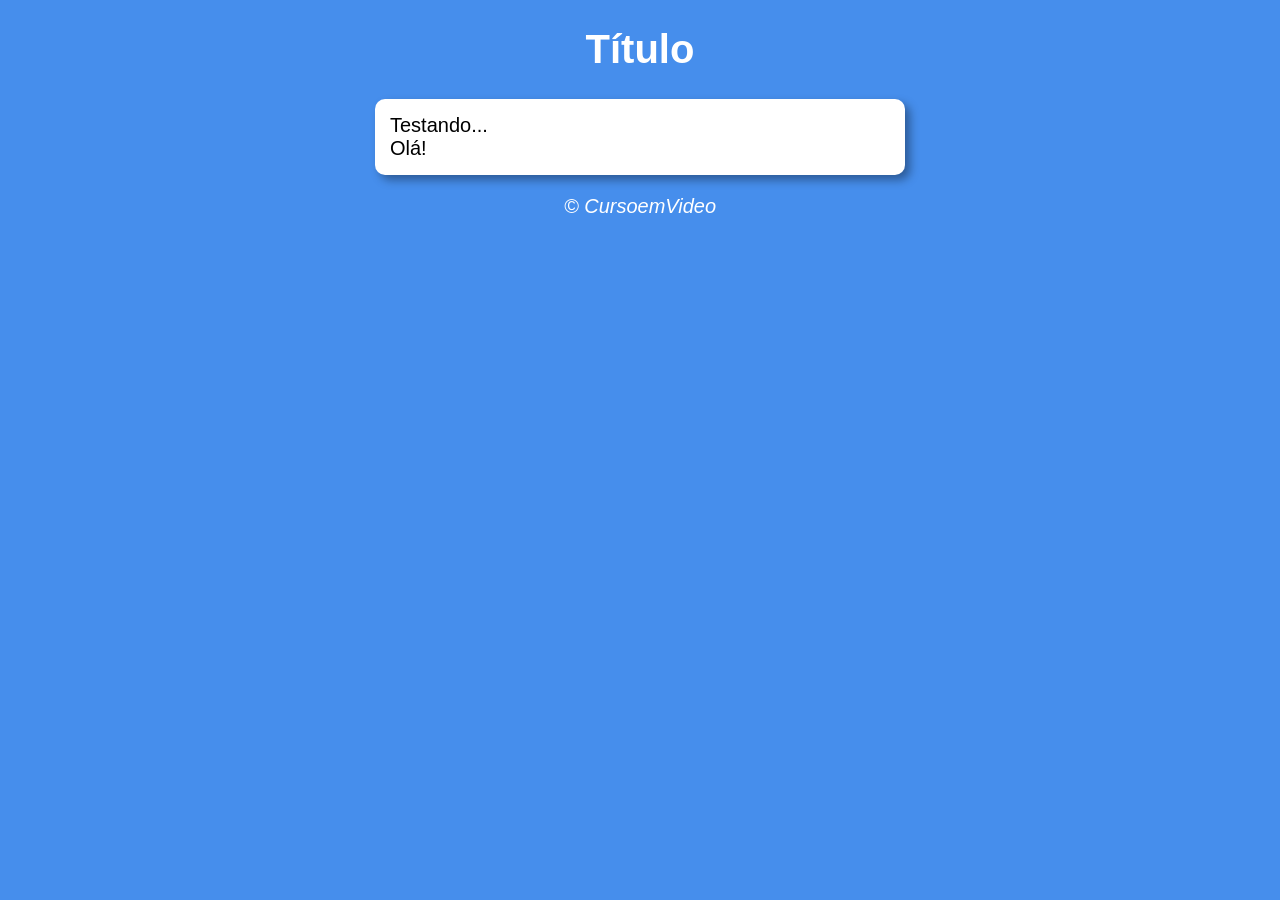
==== aula12ex/ex014/modelo.html @ 15b01068 "exercicio 1 JS" ====
<!DOCTYPE html>
<html lang="pt-br">
<head>
    <meta charset="UTF-8">
    <meta name="viewport" content="width=device-width, initial-scale=1.0">
    <title>Modelo de Exercício</title>
    <link rel="stylesheet" href="estilo.css">
</head>
<body>
    <header>
        <h1>Título</h1>
    </header>
    <section>
        <div>
            Testando...

        </div>
        <div>
            Olá!
        </div>

    </section>
    <footer>
        <p>&copy; CursoemVideo</p>
    </footer>
    <script src="script.js"></script>
    
</body>
</html>
---- aula12ex/ex014/estilo.css ----
body {
    background: rgb(70, 142, 236);
    font: normal 15pt Arial;
}

header {
    color: white;
    text-align: center;

}

section {
    background: white;
    border-radius: 10px;
    padding: 15px;
    width: 500px;
    margin: auto;
    box-shadow: 5px 5px 10px rgba(0, 0, 0, 0.363);
    

}

footer {
    color: white;
    text-align: center;
    font-style: italic;

}
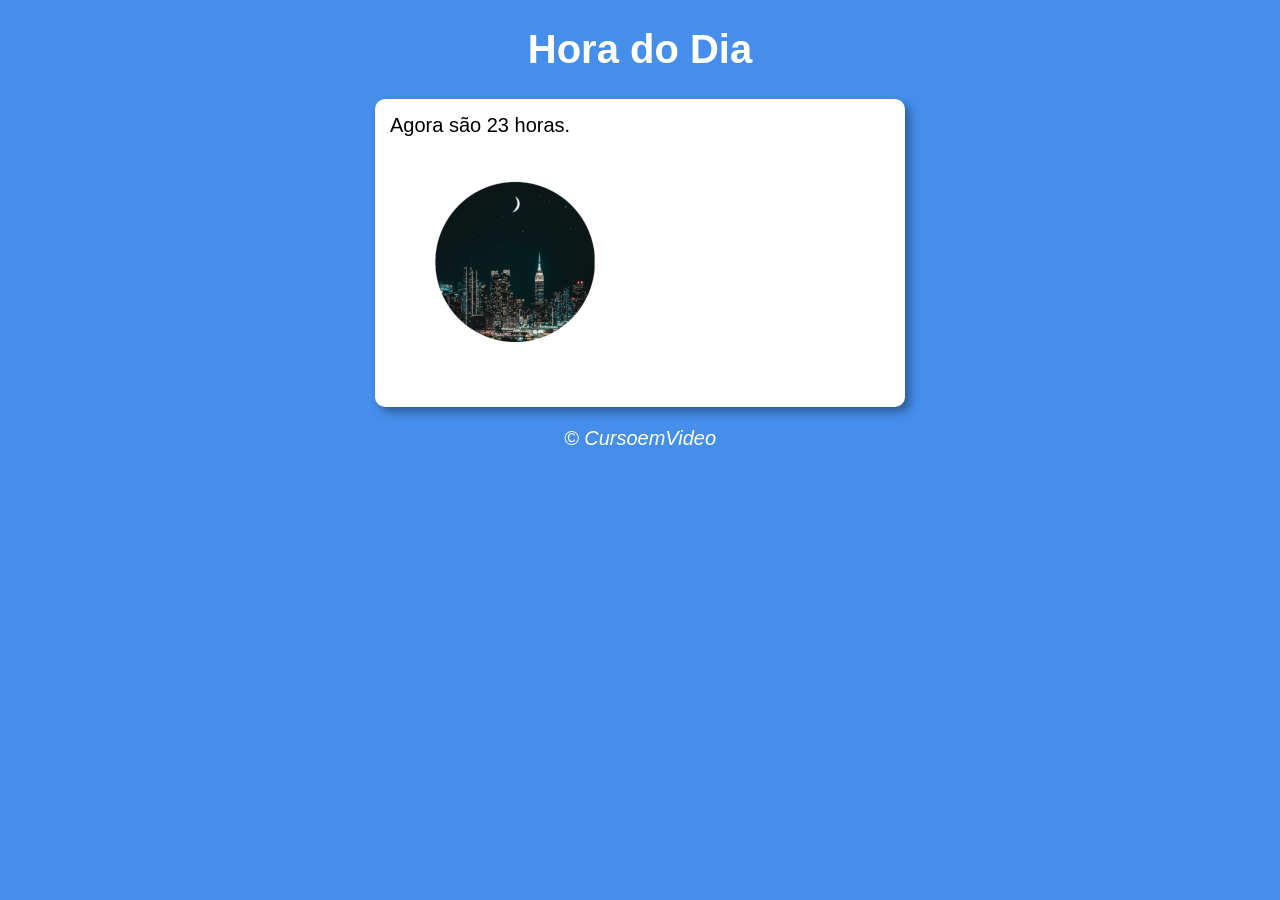
==== commit 995965c3: "ex01 JS" ====
--- a/aula12ex/ex014/modelo.html
+++ b/aula12ex/ex014/modelo.html
@@ -3,20 +3,20 @@
 <head>
     <meta charset="UTF-8">
     <meta name="viewport" content="width=device-width, initial-scale=1.0">
-    <title>Modelo de Exercício</title>
+    <title>Hora do Dia</title>
     <link rel="stylesheet" href="estilo.css">
 </head>
-<body>
+<body onload="carregar()">
     <header>
-        <h1>Título</h1>
+        <h1>Hora do Dia</h1>
     </header>
     <section>
-        <div>
-            Testando...
+        <div id="msg">
+           Aqui vai aparecer a mensagem...
 
         </div>
-        <div>
-            Olá!
+        <div id="foto">
+            <img src="imagens/fotonoite.png" alt="Foto do dia">
         </div>
 
     </section>
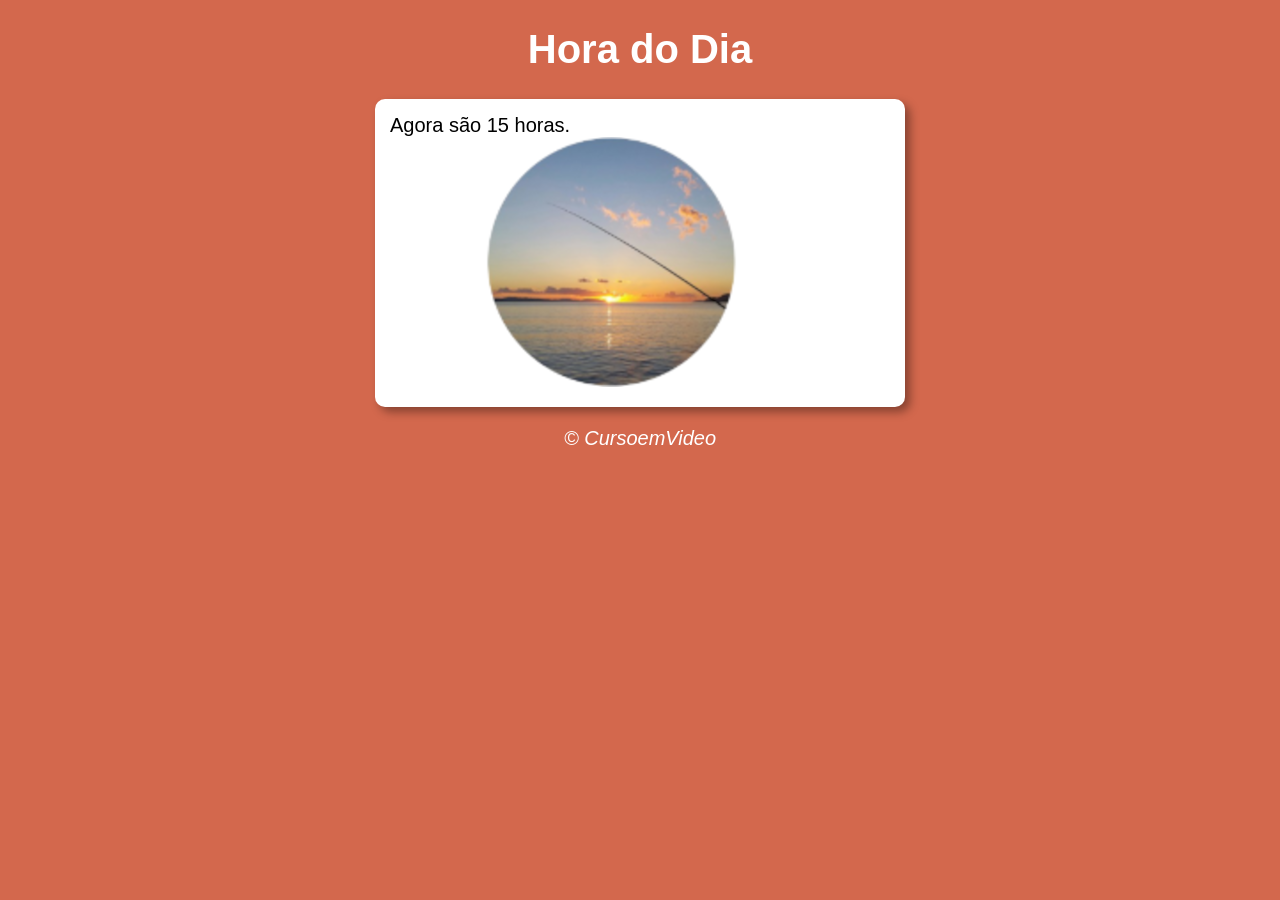
==== commit 010952fa: "ex 02 módulo D" ====
--- a/aula12ex/ex014/modelo.html
+++ b/aula12ex/ex014/modelo.html
@@ -16,7 +16,7 @@
 
         </div>
         <div id="foto">
-            <img src="imagens/fotonoite.png" alt="Foto do dia">
+            <img id="imagem" src="imagens/fotonoite.png" alt="Foto do dia">
         </div>
 
     </section>
